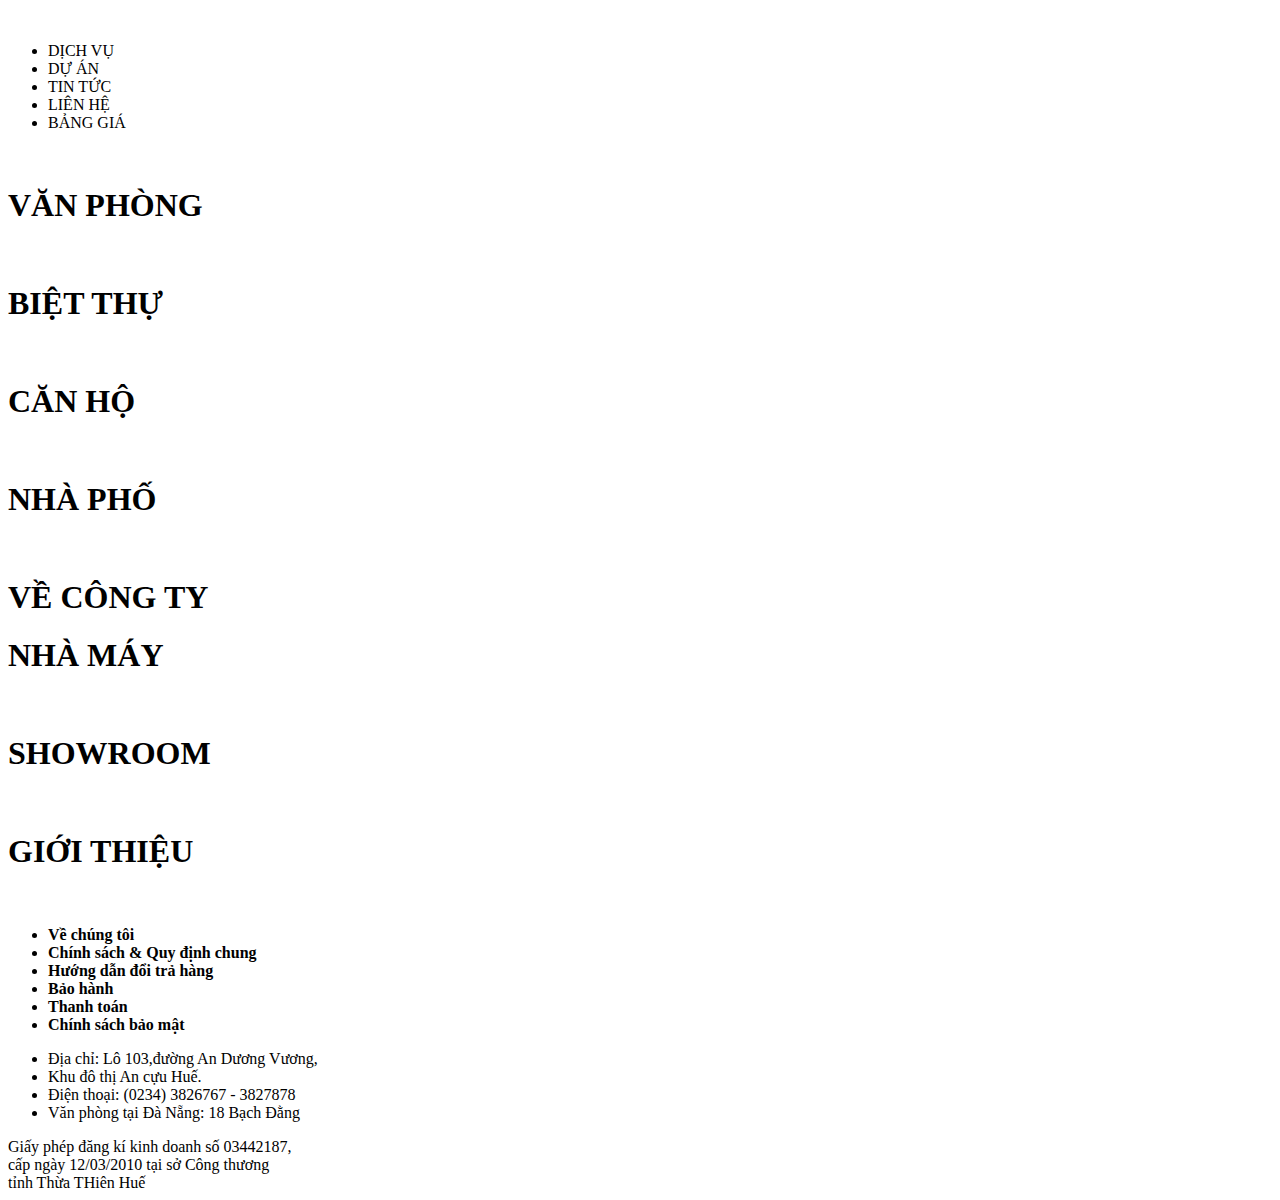
==== index.html @ e691b170 "Add files via upload" ====
<!DOCTYPE html>
<html>
    <head>
        <title>Thắng Lợi Group</title>
        <link rel="stylesheet" href="/CSS/base.css" />
    </head>
    <body>
        <div class="container">
            <div class="top">
                <div class="logo">
                    <img width="100%" src="/images/logo.png" alt="">
                </div>
                <div class="menu">
                    <ul>
                        <li>DỊCH VỤ</li>
                        <li>DỰ ÁN</li>
                        <li>TIN TỨC</li>
                        <li>LIÊN HỆ</li>
                        <li>BẢNG GIÁ</li>
                    </ul>
                </div>
            </div>
            <div class="banner">
                <img width="100%" src="/images/banner.png" alt="">   
            </div>
            <div class="category-1">
                
                    <h1 class="text-1" >VĂN PHÒNG</h1>
                    <img width="100%" src="/images/van-phong.png" alt="">
                
                    <h1 class="text-2" >BIỆT THỰ</h1>
                    <img width="100%" src="/images/biet-thu.png" alt="">
                
                    <h1 class="text-3" >CĂN HỘ</h1>
                    <img width="100%" src="/images/can-ho.png" alt="">
                
                
                    <h1 class="text-4" >NHÀ PHỐ</h1>
                    <img width="100%" src="/images/nha-pho.png" alt="">
                
            </div>
            <h1 class="text-5">VỀ CÔNG TY</h1>
            <div class="category-2">
                <h1 class="text-6">NHÀ MÁY</h1>
                <img width="100%" src="/images/nha-may.jpg" alt="">
                <h1 class="text-7">SHOWROOM</h1>
                <img width="100%" src="/images/showroom.jpg" alt="">
                <h1 class="text-8">GIỚI THIỆU</h1>
                <img width="100%" src="/images/gioi-thieu.jpg" alt="">
            </div>
            <div class="box">
                <div>
                    <ul class="item-1">
                        <li><b>Về chúng tôi</b></li>
                        <li><b>Chính sách & Quy định chung</b></li>
                        <li><b>Hướng dẫn đổi trả hàng</b></li>
                        <li><b>Bảo hành</b></li>
                        <li><b>Thanh toán</b></li>
                        <li><b>Chính sách bảo mật</b></li>
                    </ul>
                </div>
                <div>
                    <ul class="item-2">
                        <li>Địa chỉ: Lô 103,đường An Dương Vương,</li>
                        <li>Khu đô thị An cựu Huế.</li>
                        <li>Điện thoại: (0234) 3826767 - 3827878</li>
                        <li>Văn phòng tại Đà Nẵng: 18 Bạch Đằng</li>
                    </ul>
                </div>
                <div class="item-3">
                    Giấy phép đăng kí kinh doanh số 03442187,<br>
                    cấp ngày 12/03/2010 tại sở Công thương <br>
                    tỉnh Thừa THiên Huế
                </div>
            </div>
        </div>

    </body>
</html>
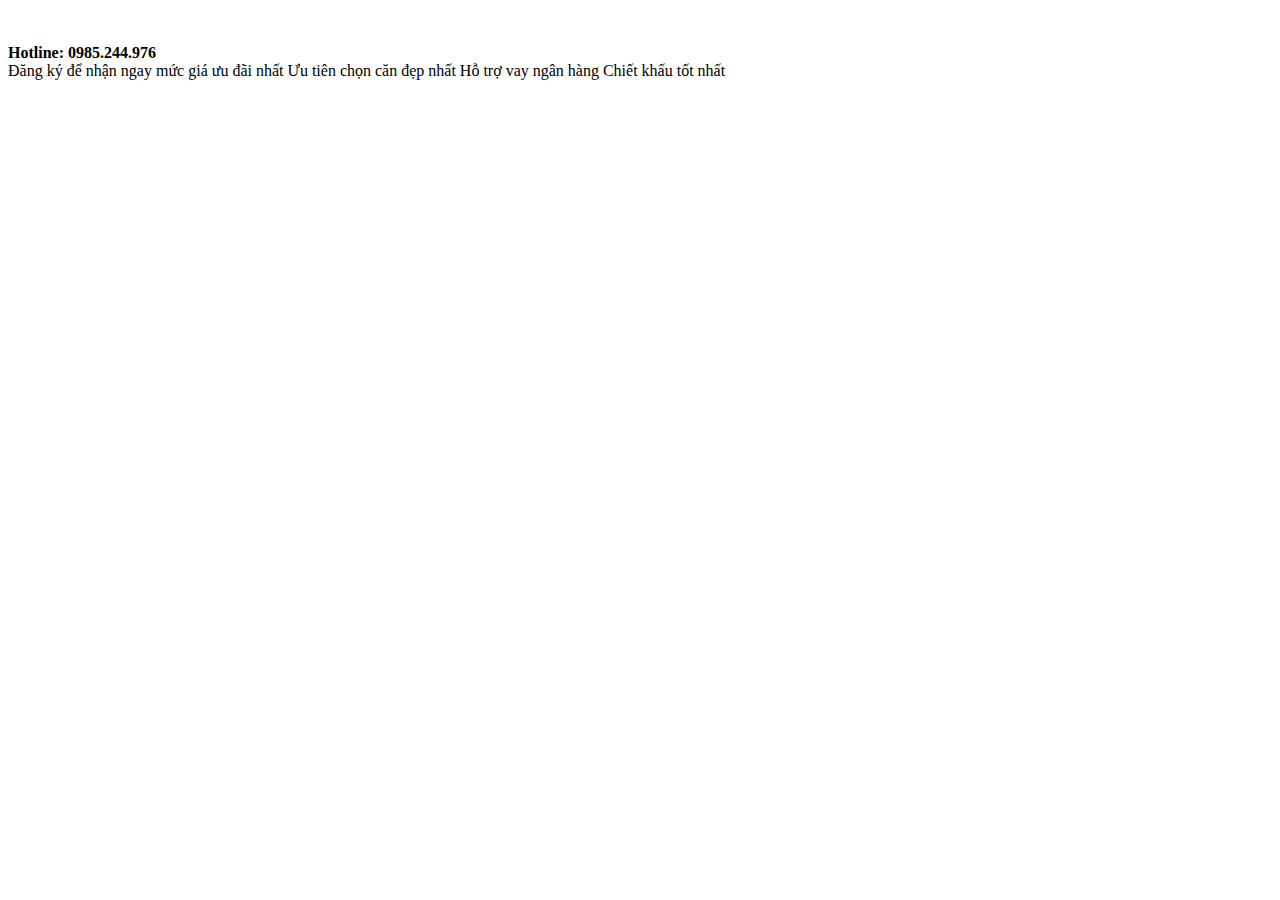
==== commit 6efad48e: "Add files via upload" ====
--- a/index.html
+++ b/index.html
@@ -1,79 +1,32 @@
 <!DOCTYPE html>
-<html>
-    <head>
-        <title>Thắng Lợi Group</title>
-        <link rel="stylesheet" href="/CSS/base.css" />
-    </head>
-    <body>
-        <div class="container">
-            <div class="top">
-                <div class="logo">
-                    <img width="100%" src="/images/logo.png" alt="">
-                </div>
-                <div class="menu">
-                    <ul>
-                        <li>DỊCH VỤ</li>
-                        <li>DỰ ÁN</li>
-                        <li>TIN TỨC</li>
-                        <li>LIÊN HỆ</li>
-                        <li>BẢNG GIÁ</li>
-                    </ul>
-                </div>
+<html lang="en">
+<head>
+    <meta charset="UTF-8">
+    <meta http-equiv="X-UA-Compatible" content="IE=edge">
+    <meta name="viewport" content="width=device-width, initial-scale=1.0">
+    <link rel="stylesheet" href="css/site.css">
+    <title>Celadon City</title>
+</head>
+<body>
+    <div class="container">
+        <div class="head">
+            <div class="head-bg">
+                <img width="100%" src="images/head-background.jpg" alt="">
             </div>
-            <div class="banner">
-                <img width="100%" src="/images/banner.png" alt="">   
+            <div class="item-1">
+                <div class="logo"><img src="images/logo.png" alt=""></div>
+                <div class="hotline"><b>Hotline: 0985.244.976</b></div>
             </div>
-            <div class="category-1">
-                
-                    <h1 class="text-1" >VĂN PHÒNG</h1>
-                    <img width="100%" src="/images/van-phong.png" alt="">
-                
-                    <h1 class="text-2" >BIỆT THỰ</h1>
-                    <img width="100%" src="/images/biet-thu.png" alt="">
-                
-                    <h1 class="text-3" >CĂN HỘ</h1>
-                    <img width="100%" src="/images/can-ho.png" alt="">
-                
-                
-                    <h1 class="text-4" >NHÀ PHỐ</h1>
-                    <img width="100%" src="/images/nha-pho.png" alt="">
-                
+            <div class="discription">
+                Đăng ký để nhận ngay mức giá ưu đãi nhất    
+                    Ưu tiên chọn căn đẹp nhất
+                      Hỗ trợ vay ngân hàng
+                       Chiết khấu tốt nhất
             </div>
-            <h1 class="text-5">VỀ CÔNG TY</h1>
-            <div class="category-2">
-                <h1 class="text-6">NHÀ MÁY</h1>
-                <img width="100%" src="/images/nha-may.jpg" alt="">
-                <h1 class="text-7">SHOWROOM</h1>
-                <img width="100%" src="/images/showroom.jpg" alt="">
-                <h1 class="text-8">GIỚI THIỆU</h1>
-                <img width="100%" src="/images/gioi-thieu.jpg" alt="">
-            </div>
-            <div class="box">
-                <div>
-                    <ul class="item-1">
-                        <li><b>Về chúng tôi</b></li>
-                        <li><b>Chính sách & Quy định chung</b></li>
-                        <li><b>Hướng dẫn đổi trả hàng</b></li>
-                        <li><b>Bảo hành</b></li>
-                        <li><b>Thanh toán</b></li>
-                        <li><b>Chính sách bảo mật</b></li>
-                    </ul>
-                </div>
-                <div>
-                    <ul class="item-2">
-                        <li>Địa chỉ: Lô 103,đường An Dương Vương,</li>
-                        <li>Khu đô thị An cựu Huế.</li>
-                        <li>Điện thoại: (0234) 3826767 - 3827878</li>
-                        <li>Văn phòng tại Đà Nẵng: 18 Bạch Đằng</li>
-                    </ul>
-                </div>
-                <div class="item-3">
-                    Giấy phép đăng kí kinh doanh số 03442187,<br>
-                    cấp ngày 12/03/2010 tại sở Công thương <br>
-                    tỉnh Thừa THiên Huế
-                </div>
-            </div>
+            
         </div>
+        
+    </div>
 
-    </body>
+</body>
 </html>